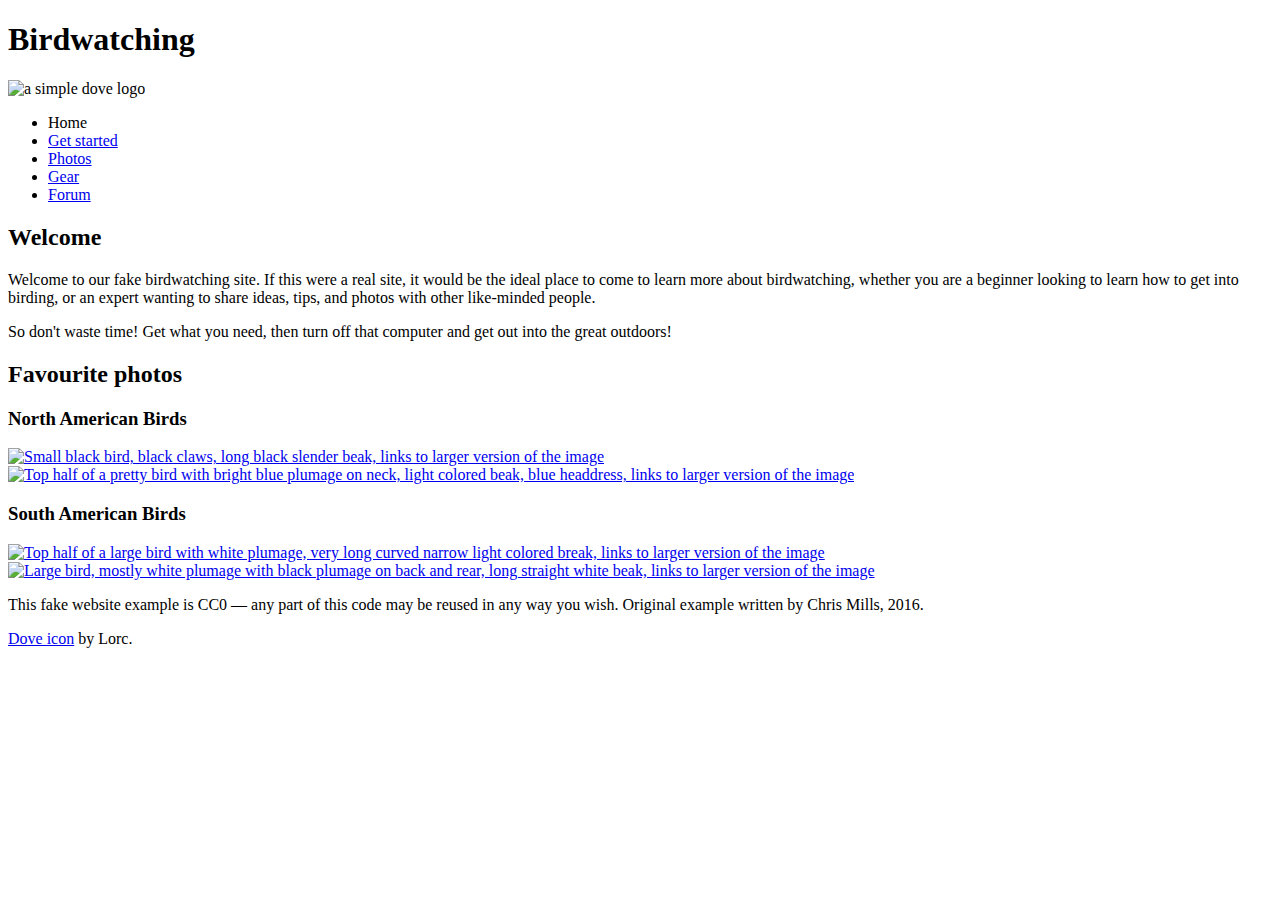
==== assign8/birdwatching.html @ 9cfbf7c0 "Create birdwatching.html" ====
<!DOCTYPE html>
<html lang="en">
  <head>
    <meta charset="utf-8">
    <title>Birds</title>
    <link href="https://fonts.googleapis.com/css?family=Roboto+Condensed:300%7CCinzel+Decorative:700" rel="stylesheet">
    <link rel="stylesheet" href="bwstyle.css">


    <!--[if lt IE 9]>
      <script src="https://cdnjs.cloudflare.com/ajax/libs/html5shiv/3.7.3/html5shiv.js"></script>
    <![endif]-->
  </head>

  <body>
  

<div class="flex-container">
<header role = "banner">


<h1>Birdwatching</h1>
      <img src="images/dove.png" alt="a simple dove logo">


</header>
<nav>
    
    <ul>
        <li><span>Home</span></li>
        <li><a href="#">Get started</a></li>
        <li><a href="#">Photos</a></li>
        <li><a href="#">Gear</a></li>
        <li><a href="#">Forum</a></li>
      </ul>
</nav>
<main>
        <h2>Welcome</h2>
        <p>Welcome to our fake birdwatching site. If this were a real site, it would be the ideal place to come to learn more about birdwatching, whether you are a beginner looking to learn how to get into birding, or an expert wanting to share ideas, tips, and photos with other like-minded people.</p>

        <p>So don't waste time! Get what you need, then turn off that computer and get out into the great outdoors!</p>

    <aside role="complementary">

        <h2>Favourite photos</h2>
        <h3>North American Birds</h3>
  
        <a href="images/favorite-1.jpg"><img src="images/favorite-1_th.jpg" alt="Small black bird, black claws, long black slender beak, links to larger version of the image"></a>
        
        <a href="images/favorite-2.jpg"><img src="images/favorite-2_th.jpg" alt="Top half of a pretty bird with bright blue plumage on neck, light colored beak, blue headdress, links to larger version of the image"></a>
        <h3>
        South American Birds
        </h3>
        <a href="images/favorite-3.jpg"><img src="images/favorite-3_th.jpg" alt="Top half of a large bird with white plumage, very long curved narrow light colored break, links to larger version of the image"></a>
        <a href="images/favorite-4.jpg"><img src="images/favorite-4_th.jpg" alt="Large bird, mostly white plumage with black plumage on back and rear, long straight white beak, links to larger version of the image"></a>
  </aside>

</main>
<footer>
    <p>This fake website example is CC0 — any part of this code may be reused in any way you wish. Original example written by Chris Mills, 2016.</p>
    <p><a href="http://game-icons.net/lorc/originals/dove.html">Dove icon</a> by Lorc.</p>
</footer> 



      

      </div>
    </body>
</html>
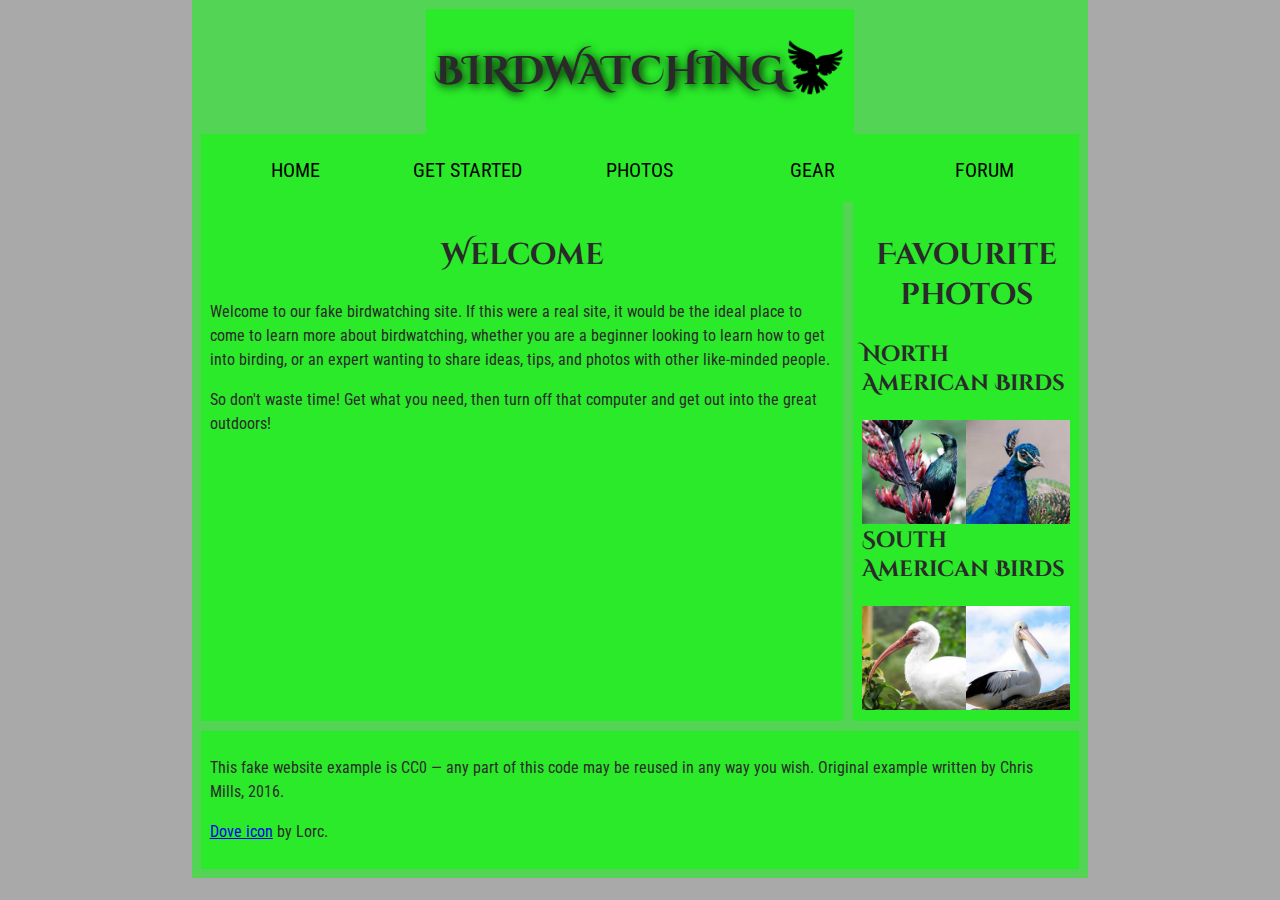
==== commit eb4ebf5a: "Update birdwatching.html" ====
--- a/assign8/birdwatching.html
+++ b/assign8/birdwatching.html
@@ -39,7 +39,7 @@
         <p>Welcome to our fake birdwatching site. If this were a real site, it would be the ideal place to come to learn more about birdwatching, whether you are a beginner looking to learn how to get into birding, or an expert wanting to share ideas, tips, and photos with other like-minded people.</p>
 
         <p>So don't waste time! Get what you need, then turn off that computer and get out into the great outdoors!</p>
-
+</main>
     <aside role="complementary">
 
         <h2>Favourite photos</h2>
@@ -55,7 +55,7 @@
         <a href="images/favorite-4.jpg"><img src="images/favorite-4_th.jpg" alt="Large bird, mostly white plumage with black plumage on back and rear, long straight white beak, links to larger version of the image"></a>
   </aside>
 
-</main>
+
 <footer>
     <p>This fake website example is CC0 — any part of this code may be reused in any way you wish. Original example written by Chris Mills, 2016.</p>
     <p><a href="http://game-icons.net/lorc/originals/dove.html">Dove icon</a> by Lorc.</p>
--- a/assign8/bwstyle.css
+++ b/assign8/bwstyle.css
@@ -0,0 +1,171 @@
+@charset "utf-8";
+/* CSS Document */
+
+/* || General setup */
+
+html,
+body {
+  margin: 0;
+  padding: 0;
+}
+
+html {
+  font-size: 10px;
+  background-color: #a9a9a9;
+}
+
+body {
+  width: 70%;
+  min-width: 800px;
+  margin: 0 auto;
+}
+
+/* || typography */
+
+h1,
+h2,
+h3 {
+  font-family: 'Cinzel Decorative', cursive;
+  color: #2a2a2a;
+}
+
+p,
+input,
+li {
+  font-family: 'Roboto Condensed', sans-serif;
+  color: #2a2a2a;
+}
+
+h1 {
+  font-size: 4rem;
+  text-align: center;
+  text-shadow: 2px 2px 10px black;
+}
+
+h2 {
+  font-size: 3rem;
+  text-align: center;
+}
+
+h3 {
+  font-size: 2.2rem;
+}
+
+p,
+li {
+  font-size: 1.6rem;
+  line-height: 1.5;
+}
+
+/* || header layout */
+
+header {
+  margin-bottom: 10px;
+  display: flex;
+  flex-flow: row wrap;
+  margin: 0 auto;
+}
+
+body>* {
+  background-color: red;
+  padding: 1%;
+}
+
+main,
+header,
+nav,
+article,
+aside,
+footer,
+section {
+  background-color: rgba(0, 255, 0, 0.5);
+  padding: 1%;
+}
+
+h1 {
+  flex: 5;
+  text-transform: uppercase;
+}
+
+header img {
+  display: block;
+  height: 60px;
+  padding-top: 20.15px;
+}
+
+nav {
+  height: 50px;
+  flex: 100%;
+  display: flex;
+}
+
+nav ul {
+  padding: 0;
+  list-style-type: none;
+  flex: 2;
+  display: flex;
+}
+
+nav li {
+  display: inline;
+  text-align: center;
+  flex: 1;
+}
+
+nav a,
+nav span {
+  display: inline-block;
+  font-size: 2rem;
+  height: 3rem;
+  line-height: 1.7;
+  text-transform: uppercase;
+  text-decoration: none;
+  color: black;
+
+}
+
+/* || main layout */
+
+/* original main style
+main {
+  display: flex;
+} 
+ */
+
+article,
+section {
+  flex: 4;
+}
+
+aside {
+  flex: 1;
+  margin-left: 10px;
+  padding: 1%;
+}
+
+aside a {
+  display: block;
+  float: left;
+  width: 50%;
+}
+
+aside img {
+  max-width: 100%;
+}
+
+footer {
+  margin-top: 10px;
+}
+
+/* HK additions */
+
+main {
+  flex: 3;
+}
+
+.flex-container {
+  background-color: rgba(0,255,0,0.5);
+  padding: 1%;
+  display: flex;
+  flex-wrap: wrap;
+}
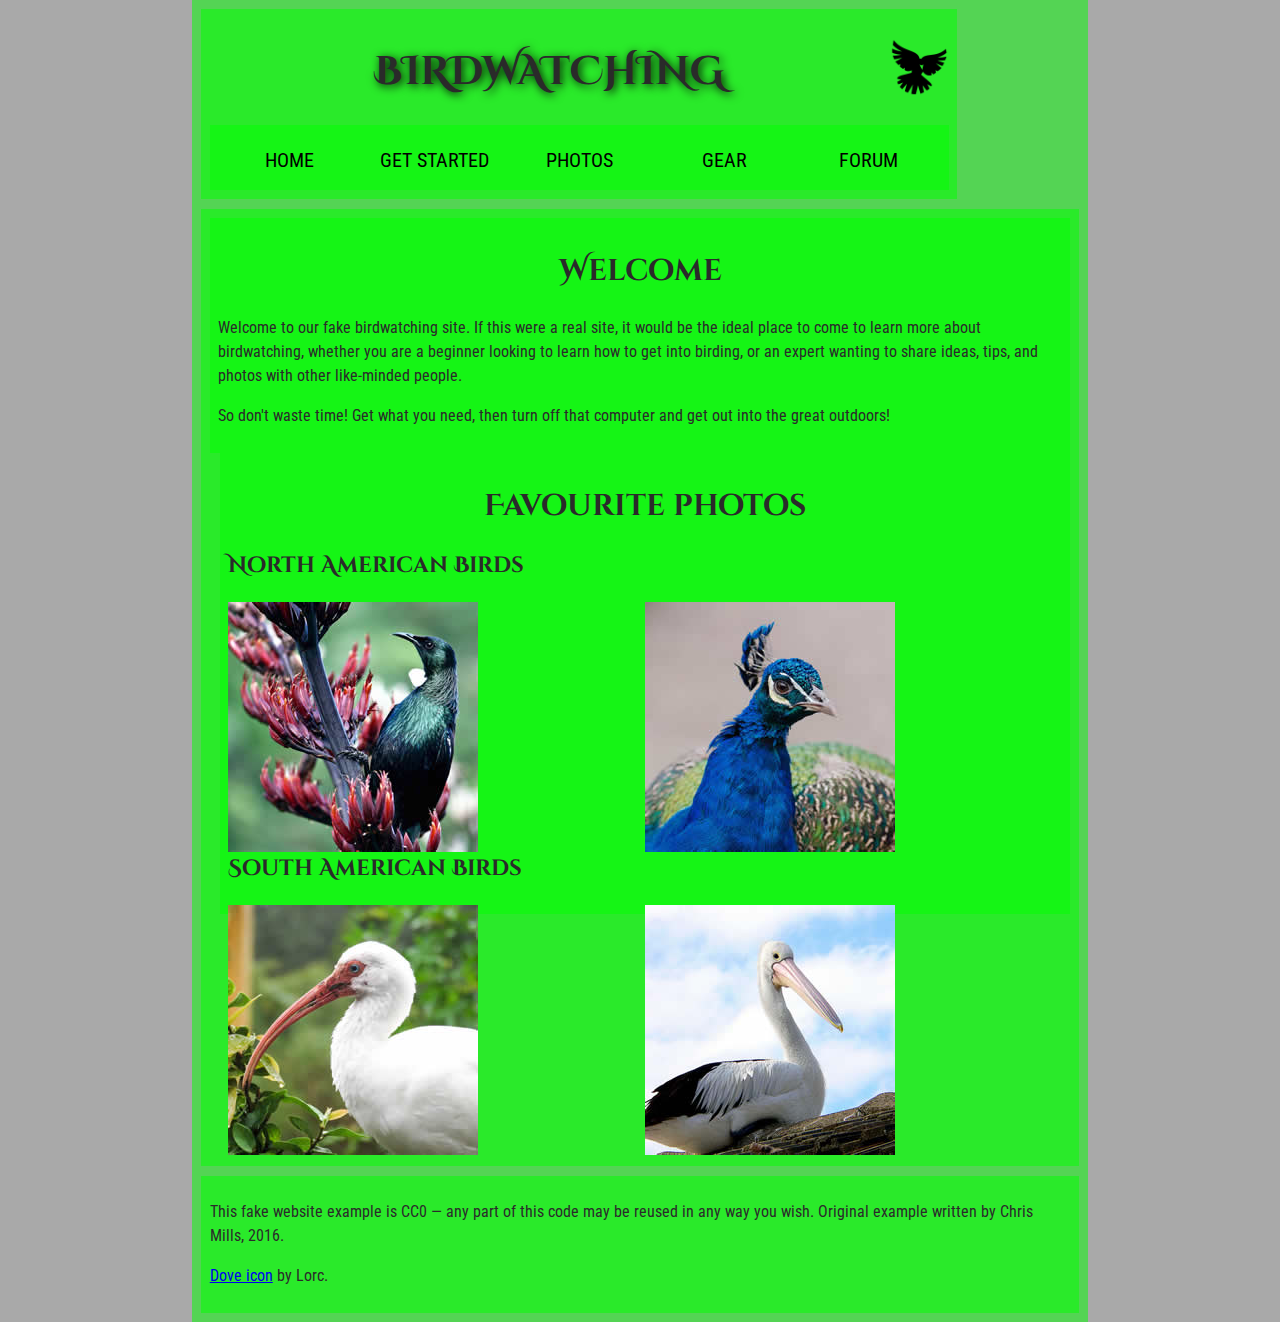
==== commit b79f5598: "Update birdwatching.html" ====
--- a/assign8/birdwatching.html
+++ b/assign8/birdwatching.html
@@ -15,56 +15,52 @@
   <body>
   
 
-<div class="flex-container">
-<header role = "banner">
+    <div class="flex-container">
 
-
-<h1>Birdwatching</h1>
-      <img src="images/dove.png" alt="a simple dove logo">
-
-
-</header>
-<nav>
-    
-    <ul>
-        <li><span>Home</span></li>
-        <li><a href="#">Get started</a></li>
-        <li><a href="#">Photos</a></li>
-        <li><a href="#">Gear</a></li>
-        <li><a href="#">Forum</a></li>
-      </ul>
-</nav>
-<main>
+      <header role="banner">
+      <h1>Birdwatching</h1>
+            <img src="./images/dove.png" alt="a simple dove logo">
+      
+      <nav>
+            <ul>
+              <li><span>Home</span></li>
+              <li><a href="#">Get started</a></li>
+              <li><a href="#">Photos</a></li>
+              <li><a href="#">Gear</a></li>
+              <li><a href="#">Forum</a></li>
+            </ul>
+        </nav>
+        </header>
+            
+      <main>
+        <article>
         <h2>Welcome</h2>
-        <p>Welcome to our fake birdwatching site. If this were a real site, it would be the ideal place to come to learn more about birdwatching, whether you are a beginner looking to learn how to get into birding, or an expert wanting to share ideas, tips, and photos with other like-minded people.</p>
-
-        <p>So don't waste time! Get what you need, then turn off that computer and get out into the great outdoors!</p>
-</main>
-    <aside role="complementary">
-
-        <h2>Favourite photos</h2>
-        <h3>North American Birds</h3>
-  
-        <a href="images/favorite-1.jpg"><img src="images/favorite-1_th.jpg" alt="Small black bird, black claws, long black slender beak, links to larger version of the image"></a>
+            <p>Welcome to our fake birdwatching site. If this were a real site, it would be the ideal place to come to learn more about birdwatching, whether you are a beginner looking to learn how to get into birding, or an expert wanting to share ideas, tips, and photos with other like-minded people.</p>
+      
+            <p>So don't waste time! Get what you need, then turn off that computer and get out into the great outdoors!</p>
+          </article>
+      
+        <aside >
+            <h2>Favourite photos</h2>
+            <h3>North American Birds</h3>
+      
+            <a href="./images/favorite-1.jpg"><img src="./images/favorite-1_th.jpg" alt="Small black bird, black claws, long black slender beak, links to larger version of the image"></a>
+            
+            <a href="./images/favorite-2.jpg"><img src="./images/favorite-2_th.jpg" alt="Top half of a pretty bird with bright blue plumage on neck, light colored beak, blue headdress, links to larger version of the image"></a>
+            <h3>
+            South American Birds
+            </h3>
+            <a href="./images/favorite-3.jpg"><img src="./images/favorite-3_th.jpg" alt="Top half of a large bird with white plumage, very long curved narrow light colored break, links to larger version of the image"></a>
+            <a href="./images/favorite-4.jpg"><img src="./images/favorite-4_th.jpg" alt="Large bird, mostly white plumage with black plumage on back and rear, long straight white beak, links to larger version of the image"></a>
+        </aside>
         
-        <a href="images/favorite-2.jpg"><img src="images/favorite-2_th.jpg" alt="Top half of a pretty bird with bright blue plumage on neck, light colored beak, blue headdress, links to larger version of the image"></a>
-        <h3>
-        South American Birds
-        </h3>
-        <a href="images/favorite-3.jpg"><img src="images/favorite-3_th.jpg" alt="Top half of a large bird with white plumage, very long curved narrow light colored break, links to larger version of the image"></a>
-        <a href="images/favorite-4.jpg"><img src="images/favorite-4_th.jpg" alt="Large bird, mostly white plumage with black plumage on back and rear, long straight white beak, links to larger version of the image"></a>
-  </aside>
-
-
-<footer>
-    <p>This fake website example is CC0 — any part of this code may be reused in any way you wish. Original example written by Chris Mills, 2016.</p>
-    <p><a href="http://game-icons.net/lorc/originals/dove.html">Dove icon</a> by Lorc.</p>
-</footer> 
-
-
-
+        </main>
       
-
-      </div>
-    </body>
+      <footer>
+            <p>This fake website example is CC0 — any part of this code may be reused in any way you wish. Original example written by Chris Mills, 2016.</p>
+      
+            <p><a href="http://game-icons.net/lorc/originals/dove.html">Dove icon</a> by Lorc.</p>
+        </footer>
+        </div>
+</body>
 </html>
--- a/assign8/bwstyle.css
+++ b/assign8/bwstyle.css
@@ -63,7 +63,6 @@
   margin-bottom: 10px;
   display: flex;
   flex-flow: row wrap;
-  margin: 0 auto;
 }
 
 body>* {
